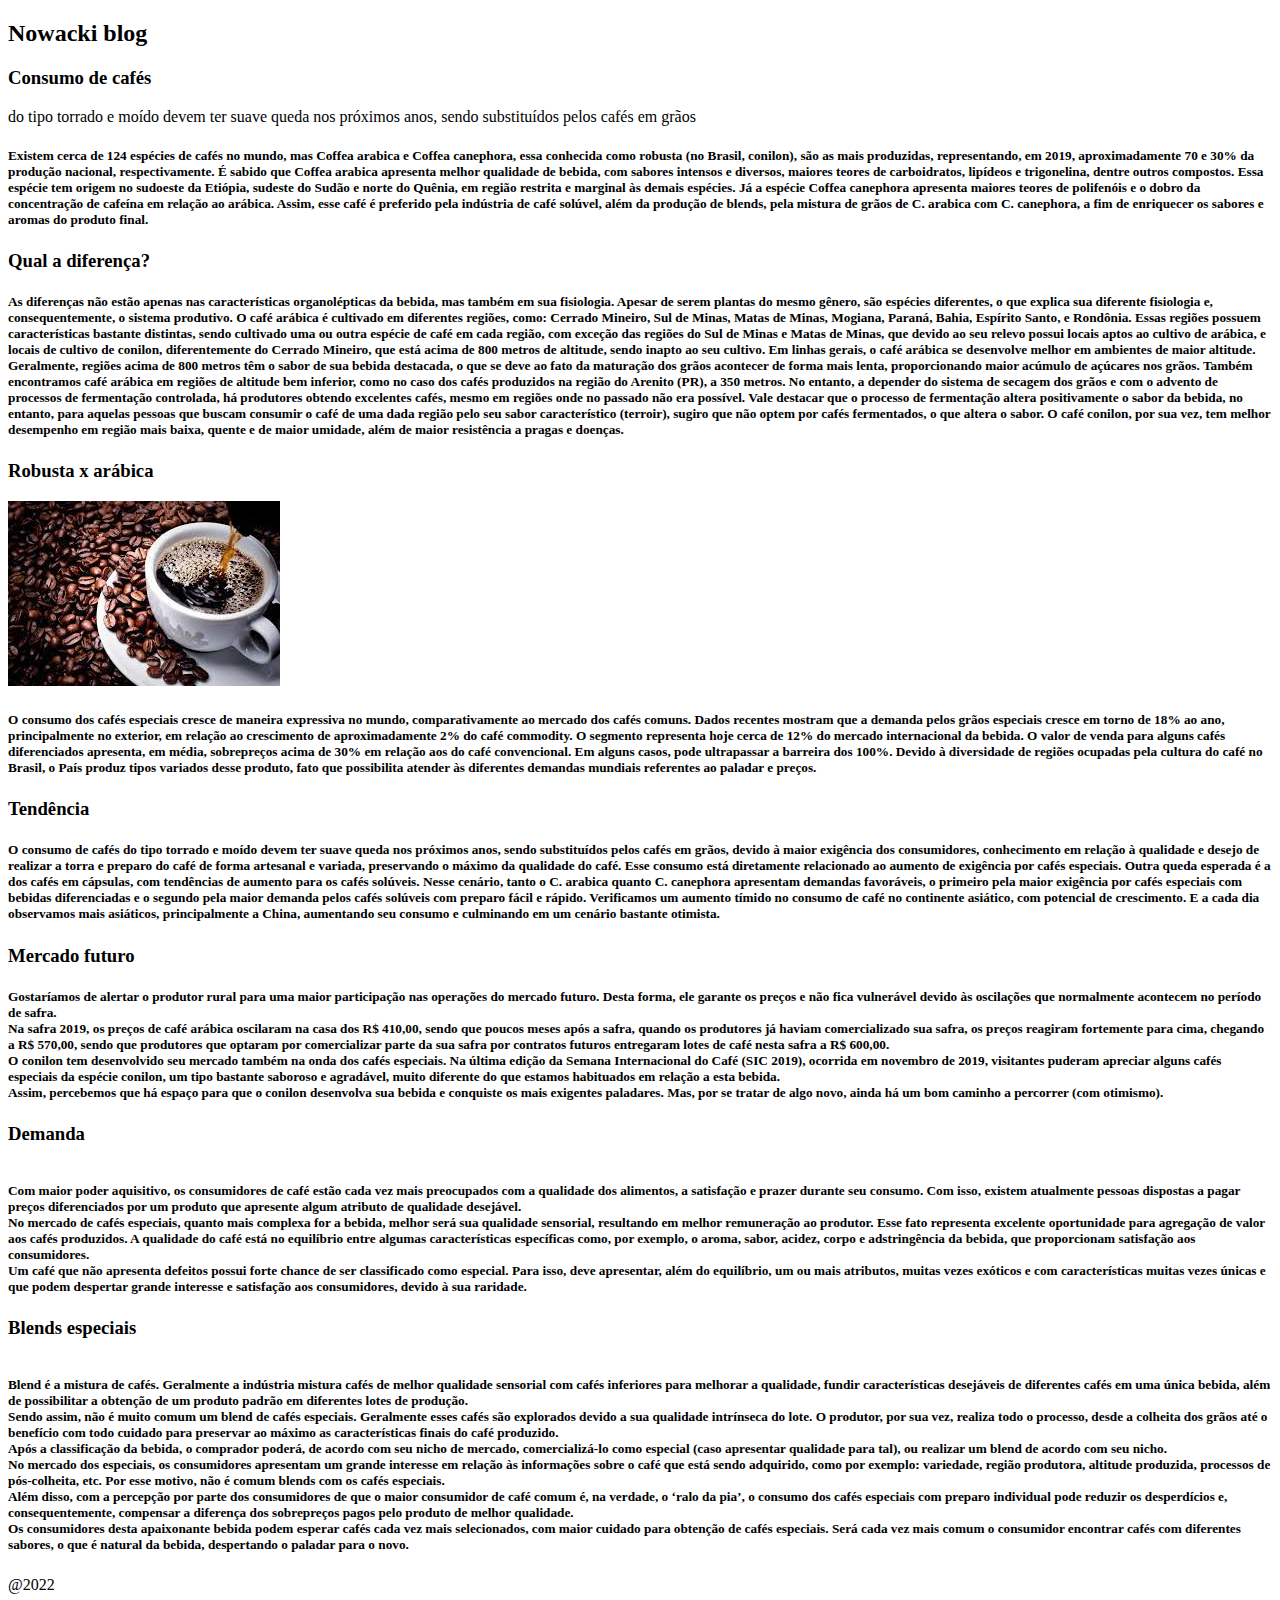
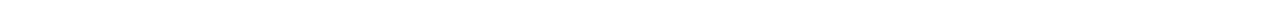
==== index.html @ c9298679 "Add files via upload" ====
<!DOCTYPE html>
<html lang="pt-br">

<head>
    <meta charset="UTF-8">
    <link rel="icon" href="img/isaac.png">
    <b><title>CAFÉ</title></b>
    <link rel="stylesheet" href="css/style.css">
</head>

<body>

    <main>
        <div class="a"><h2><b>Nowacki blog</b>
        </h2></div>
    
        

        <h3>Consumo de cafés
            </h3> do tipo torrado e moído devem ter suave queda nos próximos anos, sendo substituídos pelos cafés em
            grãos

            <h5><p>Existem cerca de 124 espécies de cafés no mundo, mas Coffea arabica e Coffea canephora, essa conhecida
                como robusta (no Brasil, conilon), são as mais produzidas, representando, em 2019, aproximadamente 70 e
                30% da produção nacional, respectivamente.

                É sabido que Coffea arabica apresenta melhor qualidade de bebida, com sabores intensos e diversos,
                maiores teores de carboidratos, lipídeos e trigonelina, dentre outros compostos. Essa espécie tem origem
                no sudoeste da Etiópia, sudeste do Sudão e norte do Quênia, em região restrita e marginal às demais
                espécies.

                Já a espécie Coffea canephora apresenta maiores teores de polifenóis e o dobro da concentração de
                cafeína em relação ao arábica. Assim, esse café é preferido pela indústria de café solúvel, além da
                produção de blends, pela mistura de grãos de C. arabica com C. canephora, a fim de enriquecer os sabores
                e aromas do produto final.
                </p></h5>

                <h3>Qual a diferença?</h3>

               <h5><p> As diferenças não estão apenas nas características organolépticas da bebida, mas também em sua
                fisiologia. Apesar de serem plantas do mesmo gênero, são espécies diferentes, o que explica sua
                diferente fisiologia e, consequentemente, o sistema produtivo.

                O café arábica é cultivado em diferentes regiões, como: Cerrado Mineiro, Sul de Minas, Matas de Minas,
                Mogiana, Paraná, Bahia, Espírito Santo, e Rondônia. Essas regiões possuem características bastante
                distintas, sendo cultivado uma ou outra espécie de café em cada região, com exceção das regiões do Sul
                de Minas e Matas de Minas, que devido ao seu relevo possui locais aptos ao cultivo de arábica, e locais
                de cultivo de conilon, diferentemente do Cerrado Mineiro, que está acima de 800 metros de altitude,
                sendo inapto ao seu cultivo.

                Em linhas gerais, o café arábica se desenvolve melhor em ambientes de maior altitude. Geralmente,
                regiões acima de 800 metros têm o sabor de sua bebida destacada, o que se deve ao fato da maturação dos
                grãos acontecer de forma mais lenta, proporcionando maior acúmulo de açúcares nos grãos.

                Também encontramos café arábica em regiões de altitude bem inferior, como no caso dos cafés produzidos
                na região do Arenito (PR), a 350 metros. No entanto, a depender do sistema de secagem dos grãos e com o
                advento de processos de fermentação controlada, há produtores obtendo excelentes cafés, mesmo em regiões
                onde no passado não era possível.

                Vale destacar que o processo de fermentação altera positivamente o sabor da bebida, no entanto, para
                aquelas pessoas que buscam consumir o café de uma dada região pelo seu sabor característico (terroir),
                sugiro que não optem por cafés fermentados, o que altera o sabor.

                O café conilon, por sua vez, tem melhor desempenho em região mais baixa, quente e de maior umidade, além
                de maior resistência a pragas e doenças.</h5></p>

                <h3>Robusta x arábica</h3>
                <img class="café" src="café.jpeg.jfif" alt="imagem café">


                <h5><p>O consumo dos cafés especiais cresce de maneira expressiva no mundo, comparativamente ao mercado dos
                cafés comuns. Dados recentes mostram que a demanda pelos grãos especiais cresce em torno de 18% ao ano,
                principalmente no exterior, em relação ao crescimento de aproximadamente 2% do café commodity.

                O segmento representa hoje cerca de 12% do mercado internacional da bebida. O valor de venda para alguns
                cafés diferenciados apresenta, em média, sobrepreços acima de 30% em relação aos do café convencional.
                Em alguns casos, pode ultrapassar a barreira dos 100%.

                Devido à diversidade de regiões ocupadas pela cultura do café no Brasil, o País produz tipos variados
                desse produto, fato que possibilita atender às diferentes demandas mundiais referentes ao paladar e
                preços.</h5></p>

                <h3>Tendência</h3>

                <h5><p>O consumo de cafés do tipo torrado e moído devem ter suave queda nos próximos anos, sendo substituídos
                pelos cafés em grãos, devido à maior exigência dos consumidores, conhecimento em relação à qualidade e
                desejo de realizar a torra e preparo do café de forma artesanal e variada, preservando o máximo da
                qualidade do café. Esse consumo está diretamente relacionado ao aumento de exigência por cafés
                especiais. Outra queda esperada é a dos cafés em cápsulas, com tendências de aumento para os cafés
                solúveis.

                Nesse cenário, tanto o C. arabica quanto C. canephora apresentam demandas favoráveis, o primeiro pela
                maior exigência por cafés especiais com bebidas diferenciadas e o segundo pela maior demanda pelos cafés
                solúveis com preparo fácil e rápido.

                Verificamos um aumento tímido no consumo de café no continente asiático, com potencial de crescimento. E
                a cada dia observamos mais asiáticos, principalmente a China, aumentando seu consumo e culminando em um
                cenário bastante otimista.</h5>

                <h3>Mercado futuro</h3>

                <h5><p>Gostaríamos de alertar o produtor rural para uma maior participação nas operações do mercado futuro.
                    Desta forma, ele garante os preços e não fica vulnerável devido às oscilações que normalmente
                    acontecem no período de safra.

                    <br>Na safra 2019, os preços de café arábica oscilaram na casa dos R$ 410,00, sendo que poucos meses
                    após a safra, quando os produtores já haviam comercializado sua safra, os preços reagiram fortemente
                    para cima, chegando a R$ 570,00, sendo que produtores que optaram por comercializar parte da sua
                    safra por contratos futuros entregaram lotes de café nesta safra a R$ 600,00.

                    <br>O conilon tem desenvolvido seu mercado também na onda dos cafés especiais. Na última edição da
                    Semana Internacional do Café (SIC 2019), ocorrida em novembro de 2019, visitantes puderam apreciar
                    alguns cafés especiais da espécie conilon, um tipo bastante saboroso e agradável, muito diferente do
                    que estamos habituados em relação a esta bebida.

                    <br>Assim, percebemos que há espaço para que o conilon desenvolva sua bebida e conquiste os mais
                    exigentes paladares. Mas, por se tratar de algo novo, ainda há um bom caminho a percorrer (com
                    otimismo).
                </p></h5>

                <h3>Demanda</h3>

               <h5> <p>
                    <br>Com maior poder aquisitivo, os consumidores de café estão cada vez mais preocupados com a qualidade
                dos alimentos, a satisfação e prazer durante seu consumo. Com isso, existem atualmente pessoas dispostas
                a pagar preços diferenciados por um produto que apresente algum atributo de qualidade desejável.

                <br>No mercado de cafés especiais, quanto mais complexa for a bebida, melhor será sua qualidade
                sensorial, resultando em melhor remuneração ao produtor. Esse fato representa excelente oportunidade
                para agregação de valor aos cafés produzidos. A qualidade do café está no equilíbrio entre algumas
                características específicas como, por exemplo, o aroma, sabor, acidez, corpo e adstringência da bebida,
                que proporcionam satisfação aos consumidores.

                <br>Um café que não apresenta defeitos possui forte chance de ser classificado como especial. Para isso,
                deve apresentar, além do equilíbrio, um ou mais atributos, muitas vezes exóticos e com características
                muitas vezes únicas e que podem despertar grande interesse e satisfação aos consumidores, devido à sua
                raridade.
                </p> </h5>

                <h3>Blends especiais</h3>

               <h5><p> <br>Blend é a mistura de cafés. Geralmente a indústria mistura cafés de melhor qualidade sensorial com
                cafés inferiores para melhorar a qualidade, fundir características desejáveis de diferentes cafés em uma
                única bebida, além de possibilitar a obtenção de um produto padrão em diferentes lotes de produção.

                <br>Sendo assim, não é muito comum um blend de cafés especiais. Geralmente esses cafés são explorados
                devido a sua qualidade intrínseca do lote. O produtor, por sua vez, realiza todo o processo, desde a
                colheita dos grãos até o benefício com todo cuidado para preservar ao máximo as características finais
                do café produzido.

                <br>Após a classificação da bebida, o comprador poderá, de acordo com seu nicho de mercado,
                comercializá-lo como especial (caso apresentar qualidade para tal), ou realizar um blend de acordo com
                seu nicho.

                <br>No mercado dos especiais, os consumidores apresentam um grande interesse em relação às informações
                sobre o café que está sendo adquirido, como por exemplo: variedade, região produtora, altitude
                produzida, processos de pós-colheita, etc. Por esse motivo, não é comum blends com os cafés especiais.

                <br>Além disso, com a percepção por parte dos consumidores de que o maior consumidor de café comum é, na
                verdade, o ‘ralo da pia’, o consumo dos cafés especiais com preparo individual pode reduzir os
                desperdícios e, consequentemente, compensar a diferença dos sobrepreços pagos pelo produto de melhor
                qualidade.

                <br>Os consumidores desta apaixonante bebida podem esperar cafés cada vez mais selecionados, com maior
                cuidado para obtenção de cafés especiais. Será cada vez mais comum o consumidor encontrar cafés com
                diferentes sabores, o que é natural da bebida, despertando o paladar para o novo.
               </p></h5>

            </main>
                <footer>
                    @2022
                </footer>
</body>
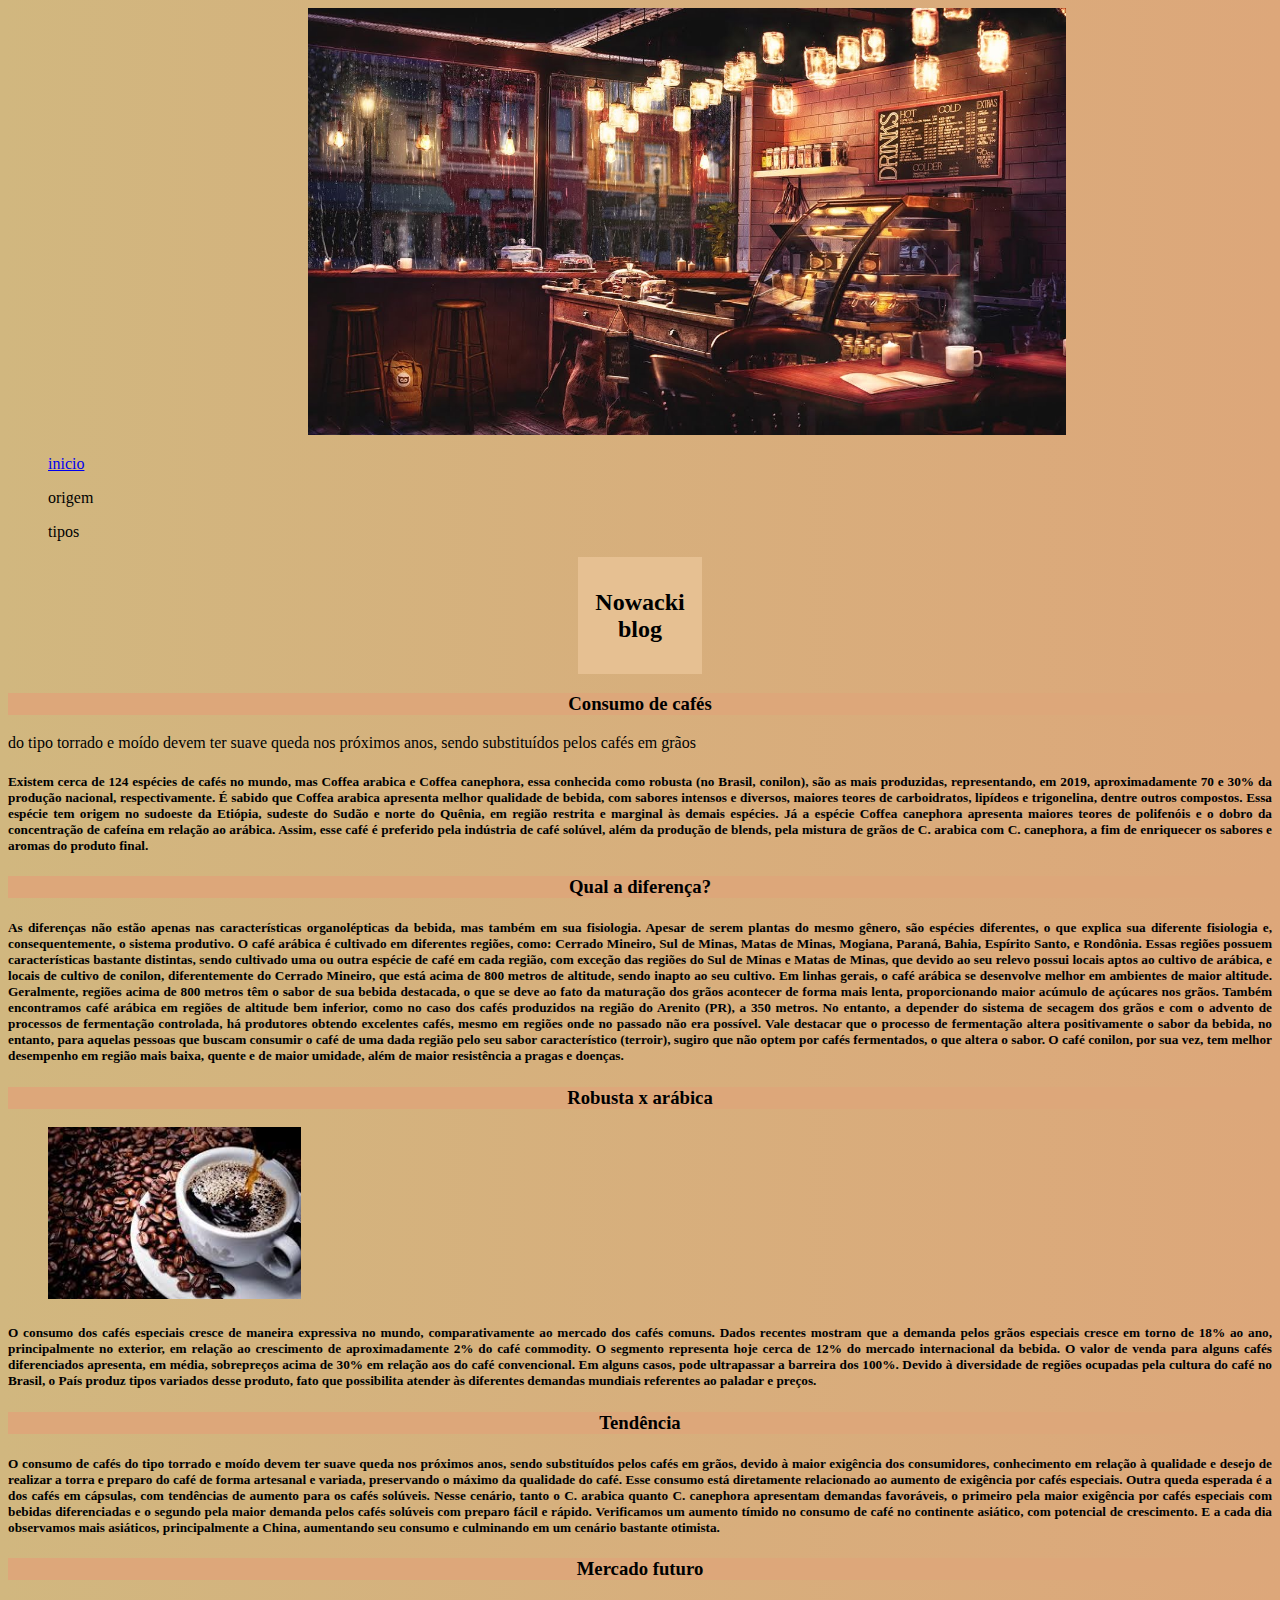
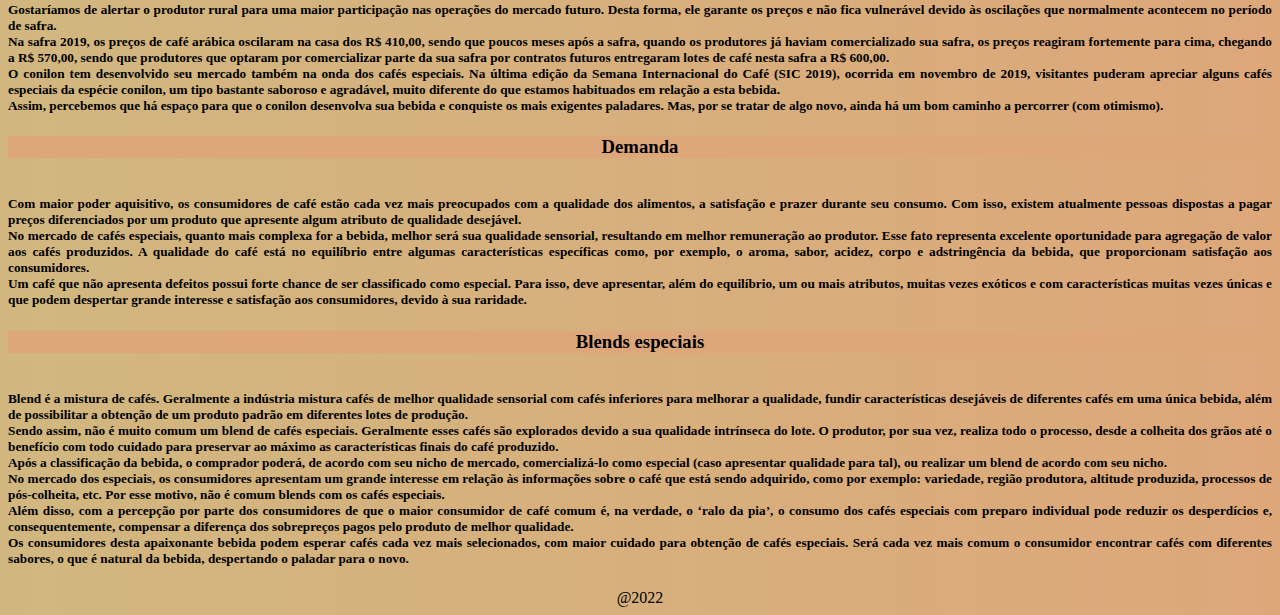
==== commit 19a11620: "Add files via upload" ====
--- a/index.html
+++ b/index.html
@@ -3,19 +3,38 @@
 
 <head>
     <meta charset="UTF-8">
-    <link rel="icon" href="img/isaac.png">
+    <link rel="icon" href="isaac.png">
     <b><title>CAFÉ</title></b>
-    <link rel="stylesheet" href="css/style.css">
+    <link rel="stylesheet" href="style.css">
 </head>
 
 <body>
 
+<header>
+
+<img class="cabecalho" src="fundo.jpg">
+
+
+<nav>
+
+    <li>
+        <ul><a href="llindex.html">inicio </a> </ul>
+        <ul> origem </ul>
+        <ul> tipos </ul>
+
+    </li>
+
+</nav>
+
+
+</header>
+
     <main>
+
         <div class="a"><h2><b>Nowacki blog</b>
         </h2></div>
     
         
-
         <h3>Consumo de cafés
             </h3> do tipo torrado e moído devem ter suave queda nos próximos anos, sendo substituídos pelos cafés em
             grãos
--- a/style.css
+++ b/style.css
@@ -0,0 +1,46 @@
+
+h1 {
+   color: black;
+  
+   font-family: Verdana, Geneva, Tahoma, sans-serif;
+   text-align: center;
+
+
+}
+
+.café{
+   width: 20%;
+   border: 80px;
+   margin-left: 40px;
+}
+
+footer{
+   text-align: center;
+}
+
+html{
+   text-align: justify;
+   background: linear-gradient(to right, #d1b77f, #dda77a);
+}
+
+.a{
+   text-align: center;
+   background-color: rgb(230, 192, 146);
+   margin-left: 570px;
+   margin-right: 570px;
+   padding: 12px;
+}
+
+h3{
+   background-color: #dda77a;
+   text-align: center;
+}
+
+.cabecalho{
+   background-color: antiquewhite;
+   margin-left: 300px;
+   width: 60%;
+   height: 150%;
+
+   
+}